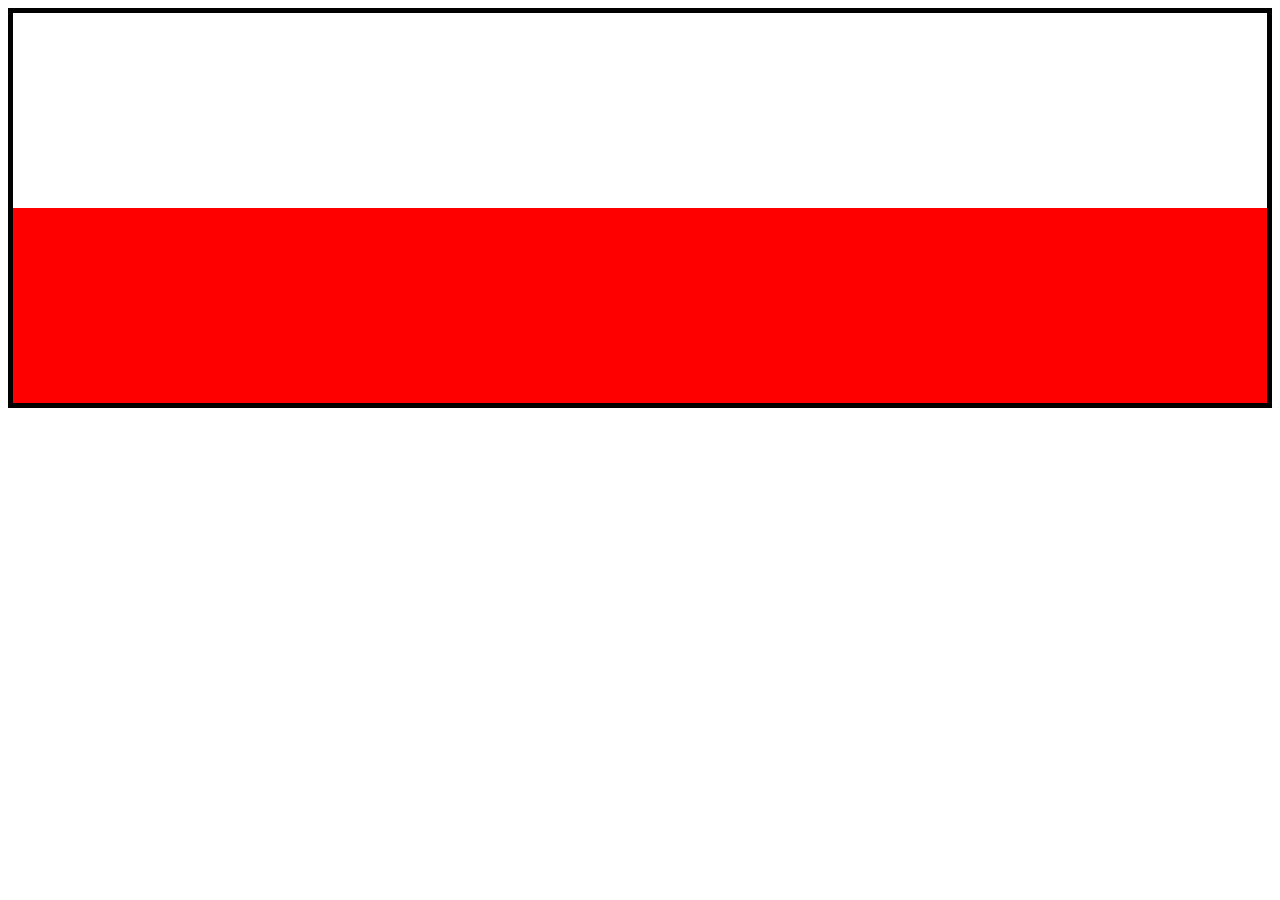
==== desenhando-bandeiras/index.html @ c200e960 "desenha a bandeira da polônia" ====
<!doctype html>
<html lang="en">
  <head>
    <meta charset="UTF-8" />
    <meta name="viewport" content="width=device-width, initial-scale=1.0" />
    <link rel="stylesheet" href="style.css" />
    <title>desenhando bandeiras</title>
  </head>
  <body>
    <main>
      <div class="white"></div>
      <div class="red"></div>
    </main>
  </body>
</html>
---- desenhando-bandeiras/style.css ----
div.white {
  box-sizing: border-box;
  height: 200px;
  background-color: white;
  border: solid black 5px;
  border-bottom: none;
}

div.red {
  box-sizing: border-box;
  height: 200px;
  background-color: red;
  border: solid black 5px;
  border-top: none;
}
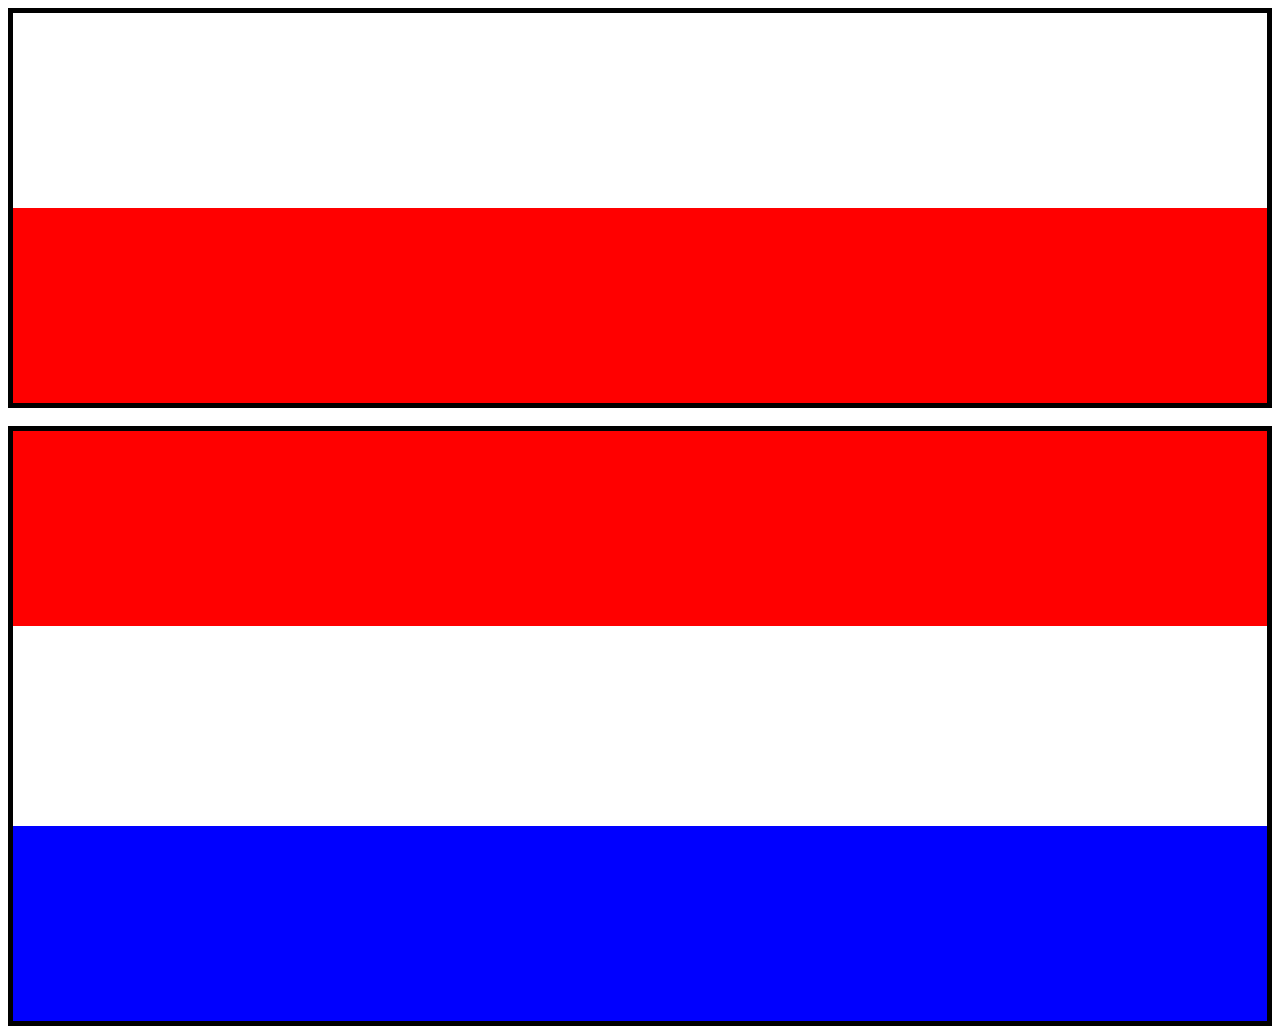
==== commit 901447e4: "desenha a bandeira da holanda" ====
--- a/desenhando-bandeiras/index.html
+++ b/desenhando-bandeiras/index.html
@@ -8,8 +8,12 @@
   </head>
   <body>
     <main>
-      <div class="white"></div>
-      <div class="red"></div>
+      <div class="white-PL"></div>
+      <div class="red-PL"></div>
+      <br />
+      <div class="red-NLD"></div>
+      <div class="white-NLD"></div>
+      <div class="blue-NLD"></div>
     </main>
   </body>
 </html>
--- a/desenhando-bandeiras/style.css
+++ b/desenhando-bandeiras/style.css
@@ -1,4 +1,4 @@
-div.white {
+div.white-PL {
   box-sizing: border-box;
   height: 200px;
   background-color: white;
@@ -6,10 +6,35 @@
   border-bottom: none;
 }
 
-div.red {
+div.red-PL {
   box-sizing: border-box;
   height: 200px;
   background-color: red;
   border: solid black 5px;
   border-top: none;
 }
+
+div.red-NLD {
+  box-sizing: border-box;
+  height: 200px;
+  background-color: red;
+  border: solid black 5px;
+  border-bottom: none;
+}
+
+div.white-NLD {
+  box-sizing: border-box;
+  height: 200px;
+  background-color: white;
+  border: solid black 5px;
+  border-top: none;
+  border-bottom: none;
+}
+
+div.blue-NLD {
+  box-sizing: border-box;
+  height: 200px;
+  background-color: blue;
+  border: solid black 5px;
+  border-top: none;
+}
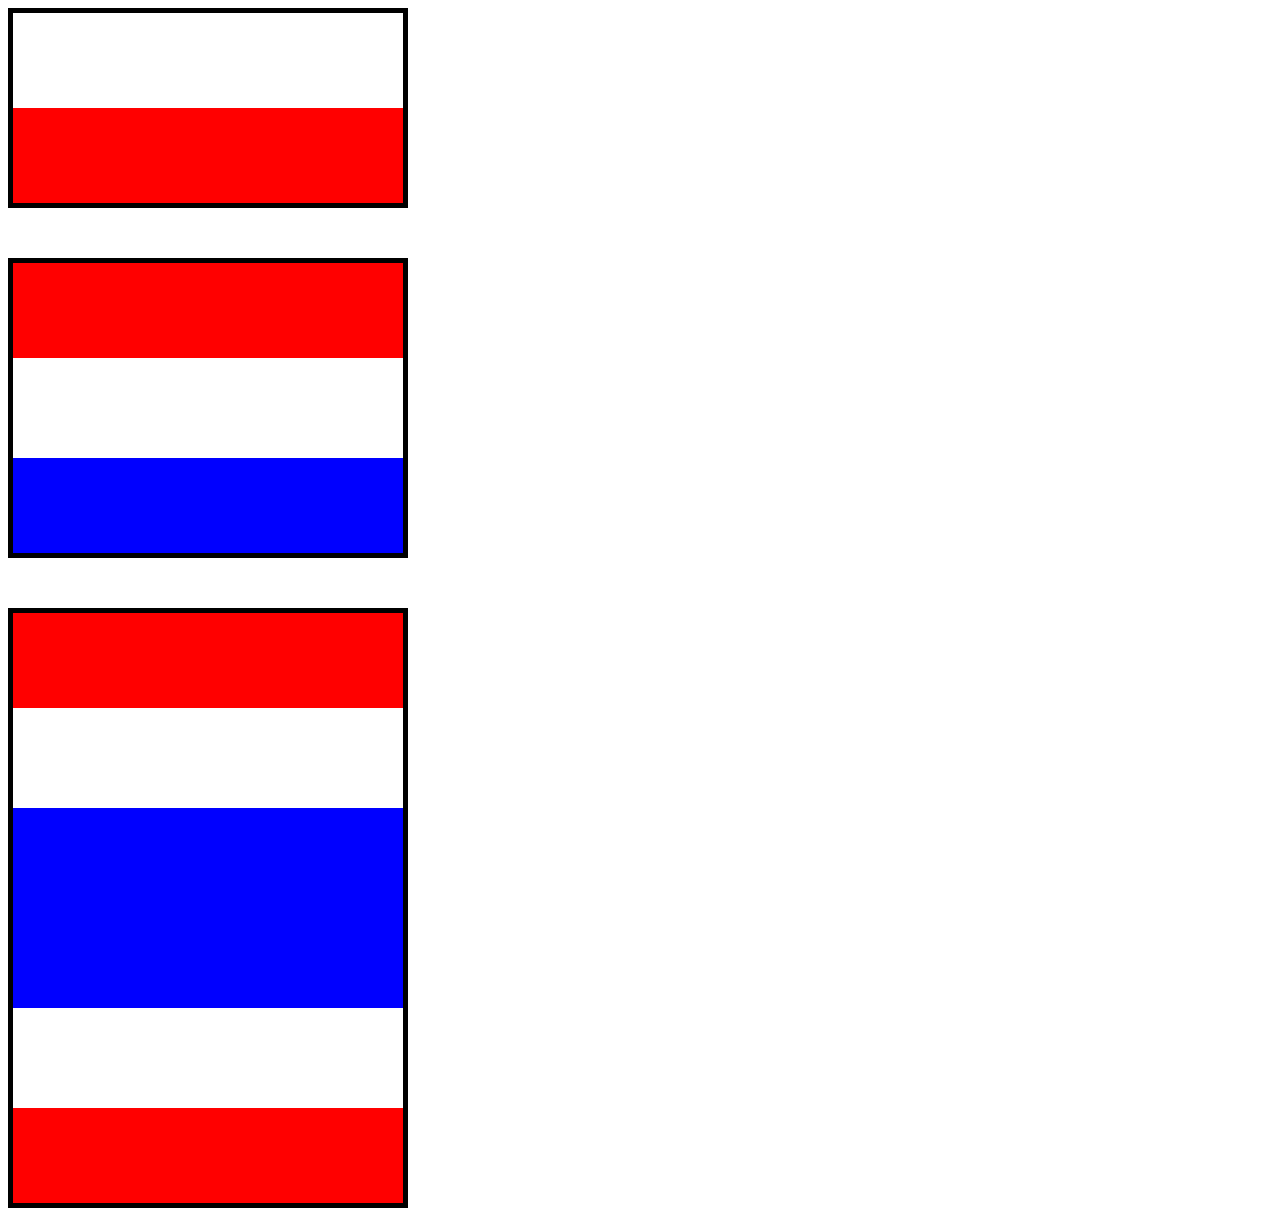
==== commit 0dc2f5d0: "desenhando a bandeira da holanda + polônia" ====
--- a/desenhando-bandeiras/index.html
+++ b/desenhando-bandeiras/index.html
@@ -8,12 +8,21 @@
   </head>
   <body>
     <main>
+      <!-- polônia -->
       <div class="white-PL"></div>
       <div class="red-PL"></div>
-      <br />
+
+      <!-- holanda -->
       <div class="red-NLD"></div>
       <div class="white-NLD"></div>
       <div class="blue-NLD"></div>
+
+      <!-- tailândia -->
+      <div class="red-THA"></div>
+      <div class="white-THA"></div>
+      <div class="blue-THA"></div>
+      <div class="white-THA"></div>
+      <div class="red-THA02"></div>
     </main>
   </body>
 </html>
--- a/desenhando-bandeiras/style.css
+++ b/desenhando-bandeiras/style.css
@@ -1,6 +1,11 @@
+div {
+  width: 400px;
+}
+
+/* polônia */
 div.white-PL {
   box-sizing: border-box;
-  height: 200px;
+  height: 100px;
   background-color: white;
   border: solid black 5px;
   border-bottom: none;
@@ -8,23 +13,25 @@
 
 div.red-PL {
   box-sizing: border-box;
-  height: 200px;
+  height: 100px;
   background-color: red;
   border: solid black 5px;
   border-top: none;
 }
 
+/* holanda */
 div.red-NLD {
   box-sizing: border-box;
-  height: 200px;
+  height: 100px;
   background-color: red;
   border: solid black 5px;
   border-bottom: none;
+  margin-top: 50px;
 }
 
 div.white-NLD {
   box-sizing: border-box;
-  height: 200px;
+  height: 100px;
   background-color: white;
   border: solid black 5px;
   border-top: none;
@@ -33,8 +40,44 @@
 
 div.blue-NLD {
   box-sizing: border-box;
+  height: 100px;
+  background-color: blue;
+  border: solid black 5px;
+  border-top: none;
+}
+
+/* tailândia */
+div.red-THA {
+  box-sizing: border-box;
+  height: 100px;
+  background-color: red;
+  border: solid black 5px;
+  border-bottom: none;
+  margin-top: 50px;
+}
+
+div.white-THA {
+  box-sizing: border-box;
+  height: 100px;
+  background-color: white;
+  border: solid black 5px;
+  border-top: none;
+  border-bottom: none;
+}
+
+div.blue-THA {
+  box-sizing: border-box;
   height: 200px;
   background-color: blue;
   border: solid black 5px;
   border-top: none;
+  border-bottom: none;
 }
+
+div.red-THA02 {
+  box-sizing: border-box;
+  height: 100px;
+  background-color: red;
+  border: solid black 5px;
+  border-top: none;
+}
